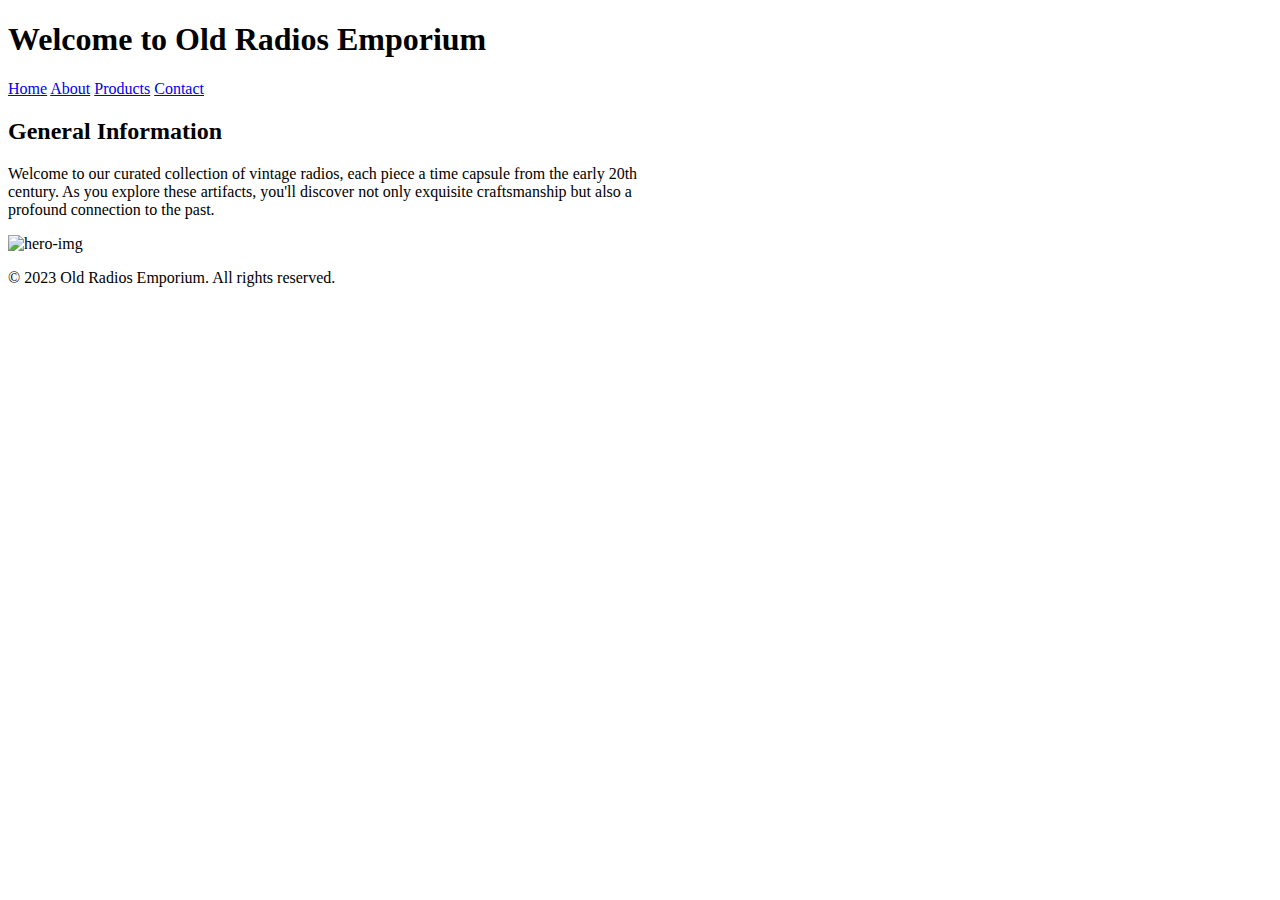
==== index.html @ 3b174586 "Add files via upload" ====
<!DOCTYPE html>
<html lang="en">

<head>
    <!-- Meta tags for character set and viewport -->
    <meta charset="UTF-8">
    <meta name="viewport" content="width=device-width, initial-scale=1.0">
    <!-- Title of the webpage -->
    <title>Old Radios Emporium</title>
    <!-- Link to external stylesheet -->
    <link rel="stylesheet" href="./css/style.css">
</head>

<body>

    <!-- Header section including site title and navigation links -->
    <header>
        <h1>Welcome to Old Radios Emporium</h1>
        <!-- Navigation menu -->
        <nav>
            <a href="#home">Home</a>
            <a href="./about.html">About</a>
            <a href="./product.html">Products</a>
            <a href="./contact.html">Contact</a>
        </nav>
    </header>

    <!-- Home section with a hero image and general information -->
    <section id="home">
        <div class="homeHero">
            <!-- Text content with a heading and paragraph -->
            <div style="width: 50%;">
                <h2>General Information</h2>
                <p>Welcome to our curated collection of vintage radios, each piece a time capsule from the early 20th century. As you explore these artifacts, you'll discover not only exquisite craftsmanship but also a profound connection to the past.</p>
            </div>
            <!-- Hero image related to vintage radios -->
            <img src="./images/radio3.png" alt="hero-img">
        </div>
    </section>

    <!-- Footer section with copyright information -->
    <footer>
        <p>&copy; 2023 Old Radios Emporium. All rights reserved.</p>
    </footer>

</body>

</html>
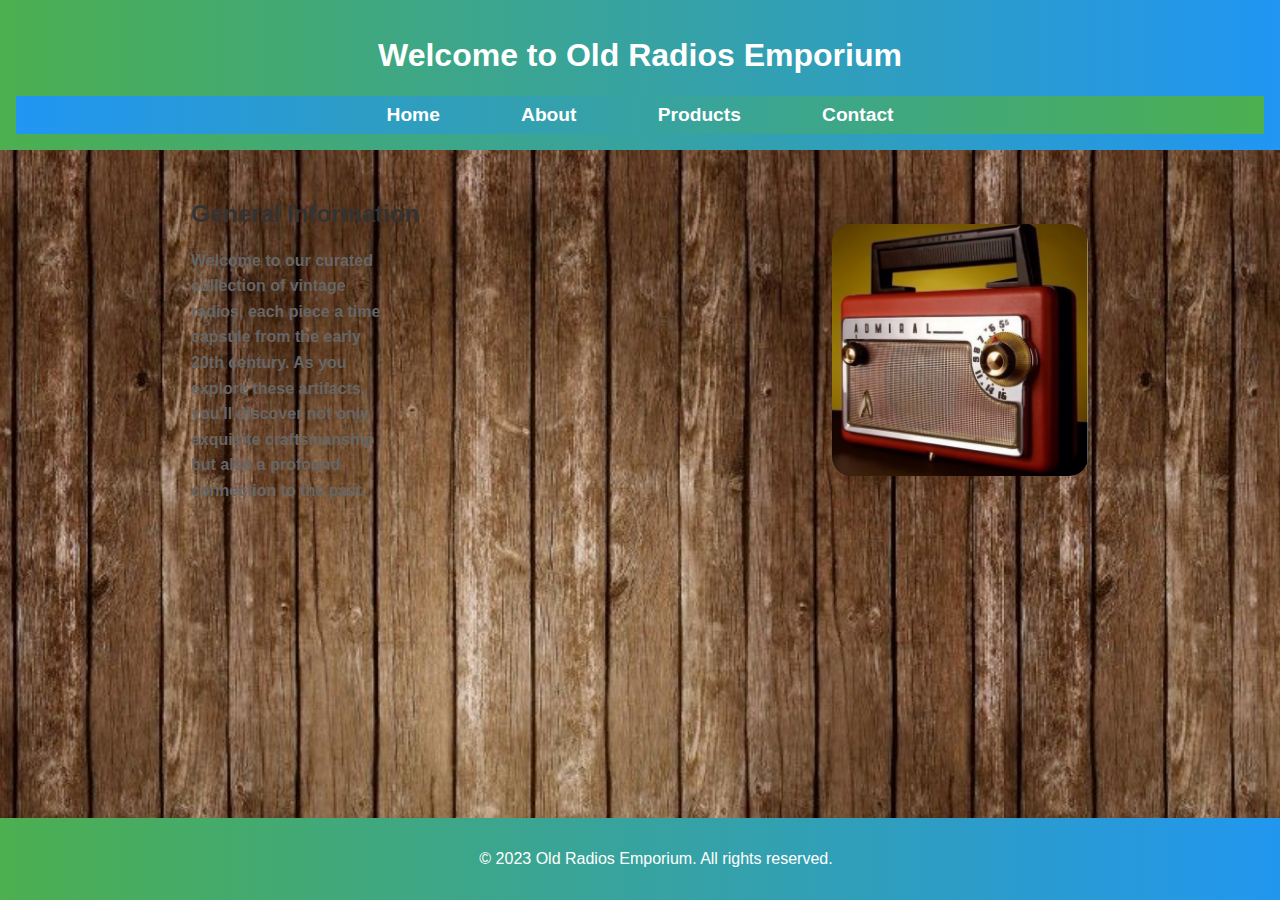
==== commit 75ee0d70: "Update index.html" ====
--- a/index.html
+++ b/index.html
@@ -8,7 +8,7 @@
     <!-- Title of the webpage -->
     <title>Old Radios Emporium</title>
     <!-- Link to external stylesheet -->
-    <link rel="stylesheet" href="./css/style.css">
+    <link rel="stylesheet" href="style.css">
 </head>
 
 <body>
@@ -34,7 +34,7 @@
                 <p>Welcome to our curated collection of vintage radios, each piece a time capsule from the early 20th century. As you explore these artifacts, you'll discover not only exquisite craftsmanship but also a profound connection to the past.</p>
             </div>
             <!-- Hero image related to vintage radios -->
-            <img src="./images/radio3.png" alt="hero-img">
+            <img src="./radio3.png" alt="hero-img">
         </div>
     </section>
 
--- a/style.css
+++ b/style.css
@@ -0,0 +1,243 @@
+body {
+    font-family: 'Segoe UI', Tahoma, Geneva, Verdana, sans-serif;
+    margin: 0;
+    padding: 0;
+    background-color: #f2f2f2;
+    background-image: url('background.png'); /* Add your own background pattern */
+}
+
+header {
+    background: linear-gradient(to right, #4CAF50, #2196F3);
+    color: #fff;
+    text-align: center;
+    padding: 1em;
+}
+
+nav {
+    background: linear-gradient(to right, #2196F3, #4CAF50);
+    color: #fff;
+    text-align: center;
+    padding: 0.5em;
+}
+
+nav a {
+    color: #fff;
+    text-decoration: none;
+    padding: 1em;
+    margin: 0 1em;
+    font-weight: bold;
+    font-size: 1.2em;
+    transition: color 0.3s ease;
+}
+
+nav a:hover {
+    color: #ffcc00;
+}
+image{
+    height: 50%;
+    width:auto ;
+}
+
+.homeHero{
+    display: flex;
+    justify-content: center;
+    align-items: center;
+    margin-top: 30px;
+}
+
+.homeHero h2 {
+    color: #333;
+}
+
+.homeHero p {
+    color: #666;
+    line-height: 1.6;
+    font-weight: bold;
+    width: 30%;
+}
+
+.homeHero img{
+    width: 20%;
+    border: 1px solid transparent;
+    border-radius: 20px;
+}
+
+.homeInfo {
+    display: flex;
+    justify-content: space-around;
+    align-items: center;
+    background-color: #6e6e6e;
+    height: 300px;
+    margin-top: 30px;
+    border-top: 1px solid red;
+}
+
+.homeInfo h2 {
+    color: #fff;
+
+}
+
+.homeInfo p {
+    color: #fff;
+}
+#products {
+    display: flex;
+    flex-direction: column;
+    align-items: center;
+}
+.radio {
+
+    border: 1px solid #ddd;
+    border-radius: 5px;
+    margin: 1em;
+    padding: 1em;
+    background-color: #fff;
+    box-shadow: 0 4px 8px rgba(0, 0, 0, 0.1);
+    width: 50%;
+    text-align: center;
+}
+.radio img {
+    width: 20%;
+    border-radius: 20px;
+    border: 20px;
+}
+button {
+    background: linear-gradient(to right, #ffcc00, #FF5733);
+    color: #fff;
+    padding: 0.5em 1em;
+    border: none;
+    border-radius: 3px;
+    cursor: pointer;
+    transition: background 0.3s ease;
+}
+
+button:hover {
+    background: linear-gradient(to right, #FF5733, #ffcc00);
+}
+
+footer {
+    background: linear-gradient(to right, #4CAF50, #2196F3);
+    color: #fff;
+    text-align: center;
+    padding: 1em;
+    position: fixed;
+    bottom: 0;
+    width: 100%;
+}
+
+
+
+#feedback-form {
+    width: 280px;
+    margin: 0 auto;
+    background-color: #ffffff;
+    padding: 20px 50px 40px;
+    box-shadow: 1px 4px 10px 1px #ffffff;
+    font-family: sans-serif;
+    margin-top: 30px;
+  }
+  
+  #feedback-form * {
+    box-sizing: border-box;
+  }
+  
+  #feedback-form h2 {
+    text-align: center;
+    margin-bottom: 30px;
+    font-family: Poppins;
+  }
+  
+  #feedback-form input {
+    margin-bottom: 15px;
+    font-family: Poppins;
+  }
+  
+  #feedback-form input[type="text"] {
+    display: block;
+    height: 32px;
+    padding: 6px 16px;
+    width: 100%;
+    border: none;
+    background-color: #f3f3f3;
+    font-family: Poppins;
+  }
+  
+  #feedback-form label {
+    color: #777;
+    font-size: 0.8em;
+    font-family: Poppins;
+  }
+  
+  #feedback-form input[type="checkbox"] {
+    float: left;
+  }
+  
+  #feedback-form input:not(:checked) + #feedback-phone {
+    height: 0;
+    padding-top: 0;
+    padding-bottom: 0;
+  }
+  
+  #feedback-form button {
+    display: block;
+    margin: 20px auto 0;
+    width: 150px;
+    height: 40px;
+    border-radius: 25px;
+    border: none;
+    color: #ffffff;
+    font-weight: 700;
+    box-shadow: 1px 4px 10px 1px #aaa;
+    background: #207cca; /* Old browsers */
+  }
+  
+  .column {
+    float: left;
+    width: 33.3%;
+    margin-bottom: 16px;
+    padding: 0 8px;
+  }
+  
+  .card {
+    box-shadow: 0 4px 8px 0 rgba(0, 0, 0, 0.2);
+    margin: 8px;
+  }
+  
+  .about-section {
+    padding: 50px;
+    text-align: center;
+    background-color: #474e5d;
+    color: white;
+  }
+  
+  .container {
+    padding: 0 16px;
+  }
+  
+  .container::after, .row::after {
+    content: "";
+    clear: both;
+    display: table;
+  }
+  
+  .title {
+    color: grey;
+  }
+  
+  .button {
+    border: none;
+    outline: 0;
+    display: inline-block;
+    padding: 8px;
+    color: white;
+    background-color: #000;
+    text-align: center;
+    cursor: pointer;
+    width: 100%;
+  }
+  
+  .button:hover {
+    background-color: #555;
+  }
+
+  